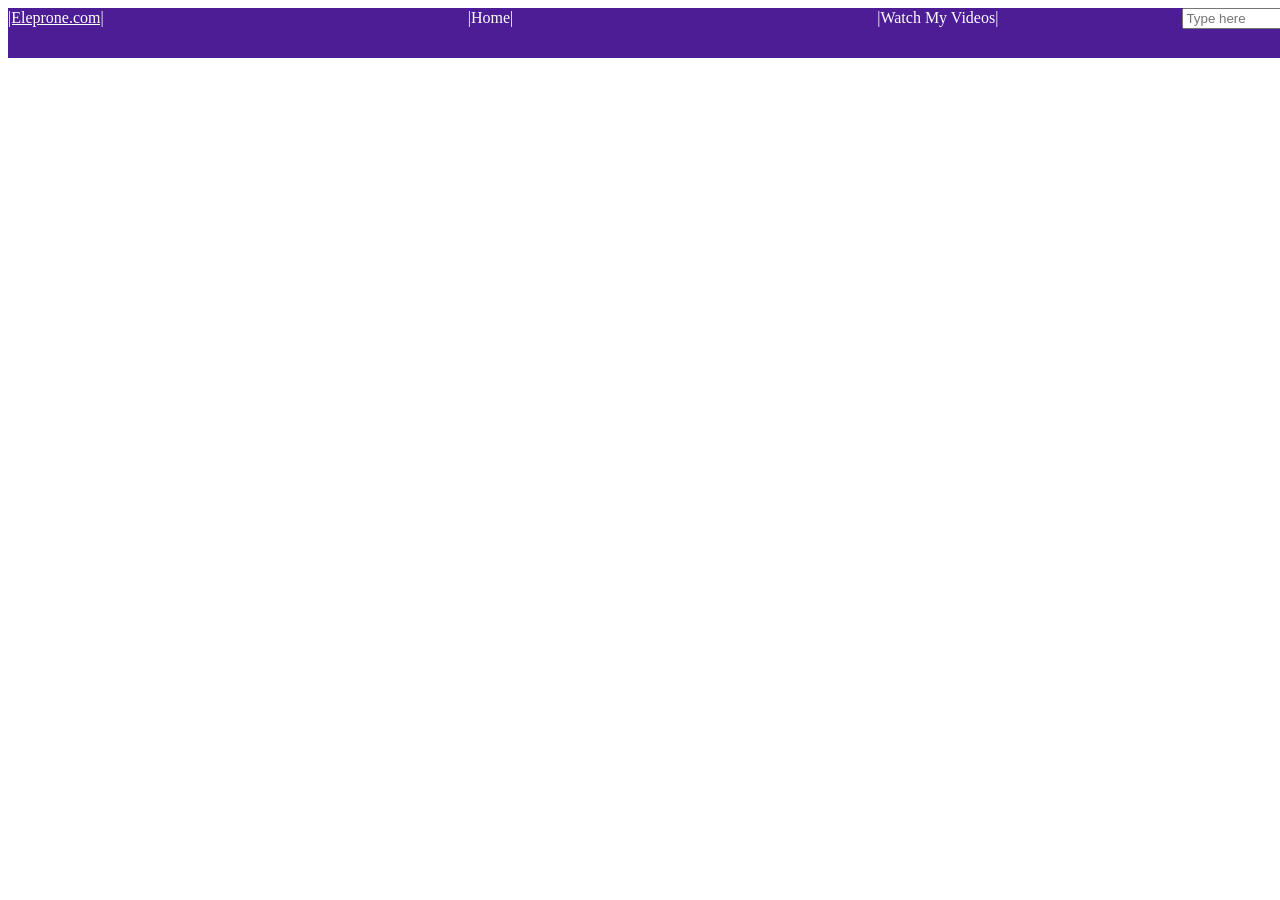
==== index.html @ dba21b11 "Update and rename Front.html to index.html" ====
<!DOCTYPE html>
<html lang="en">
<head>
<title>Eleprone</title>
<meta charset="UTF-8">
<meta name="viewport" content="width=device-width, initial-scale=1.0">
<meta http-eqiv="refresh" content="100">
<link rel="stylesheet" href="uni.css">
</head>
<body>
<div id="back">
<a id="1" style="margin-left: 0%;" href="https://www.youtube.com/@elepron">|Eleprone.com|</a>
<a id="2">|Home|</a>
<a id="3">|Watch My Videos|</a>
<input placeholder="Type here" >
<button >Search</button>
</div>


</body>
</html>
---- uni.css ----
#back{
    background-color:#4C1D95;
    width: 3000px;
    height: 50px;
}

*{
    color: #fff;
}
a{
    margin:180px;
}
input{
    color:black;
}
button{
    color:black
}
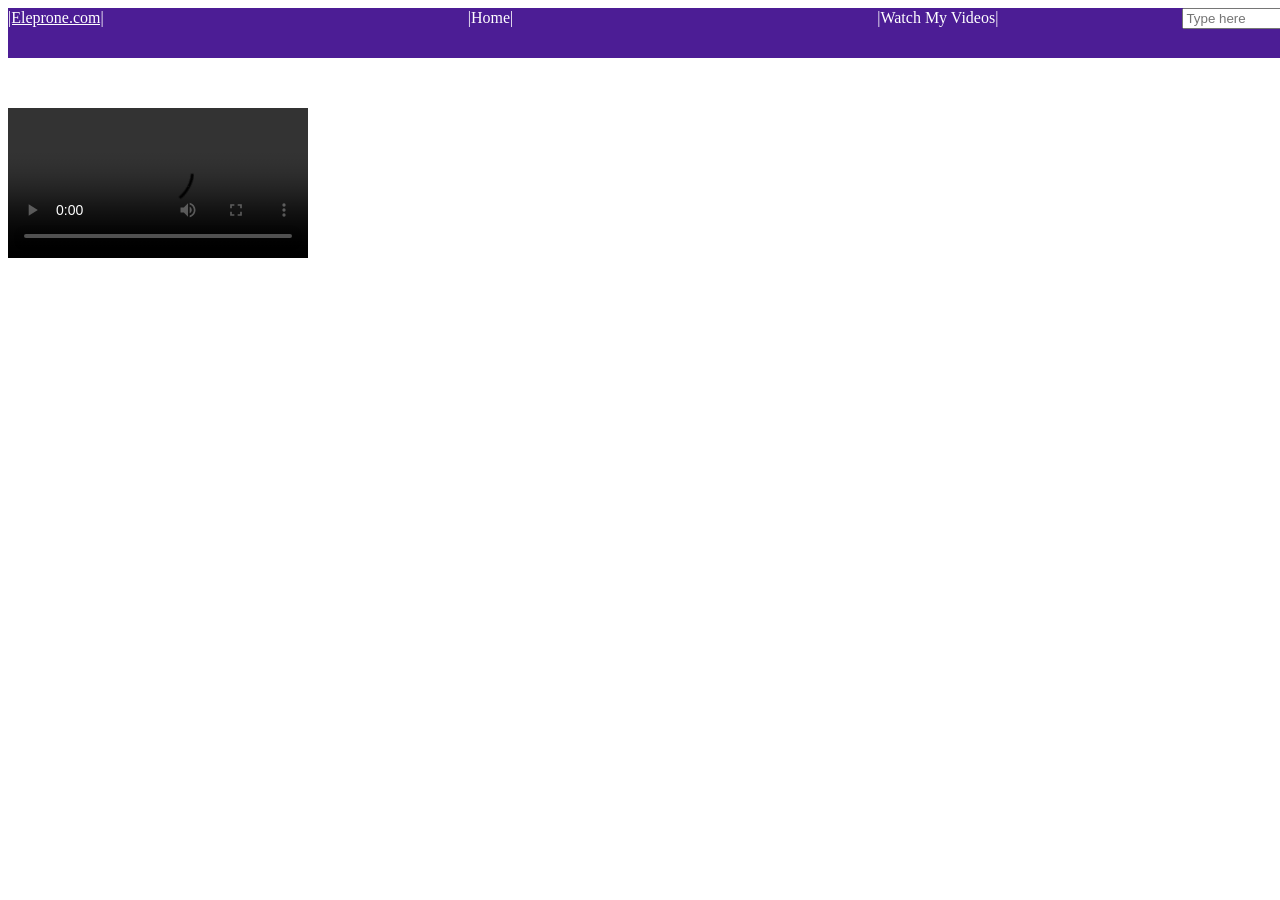
==== commit e91da426: "Update index.html" ====
--- a/index.html
+++ b/index.html
@@ -15,7 +15,13 @@
 <input placeholder="Type here" >
 <button >Search</button>
 </div>
+<div id="a299">
+	<p id="a9" style="text-align: center;">My Latest Video</p>
+	<video controls id="a8">
+		<source src="videoplayback (9).mp4" type="video/mp4">
+	</video>
 
+</div>
 
 </body>
 </html>
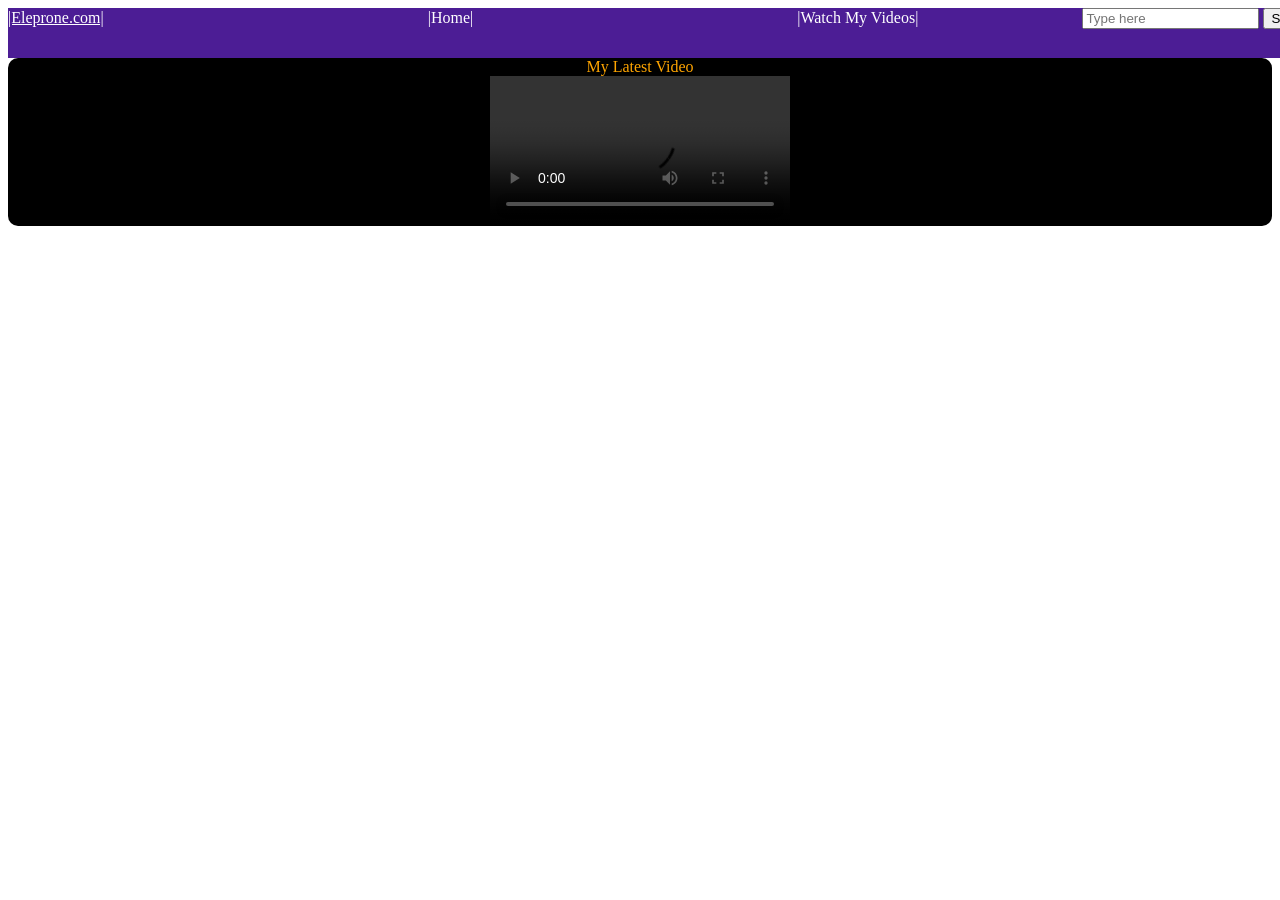
==== commit c4ad7c0d: "Update index.html" ====
--- a/index.html
+++ b/index.html
@@ -13,7 +13,7 @@
 <a id="2">|Home|</a>
 <a id="3">|Watch My Videos|</a>
 <input placeholder="Type here" >
-<button >Search</button>
+<button >Search my videos</button>
 </div>
 <div id="a299">
 	<p id="a9" style="text-align: center;">My Latest Video</p>
@@ -25,3 +25,4 @@
 
 </body>
 </html>
+
--- a/uni.css
+++ b/uni.css
@@ -8,11 +8,27 @@
     color: #fff;
 }
 a{
-    margin:180px;
+    margin:160px;
 }
 input{
     color:black;
 }
 button{
     color:black
-}+}
+#a299{
+    background-color: black;
+    border-radius: 10px;
+}
+#a9{
+    margin-block-start: 0px;
+    margin-block-end: 0px;
+    color:orange;
+}
+#a8{
+    align-items: center;
+}
+video{
+    display:block;
+    margin:auto;
+}
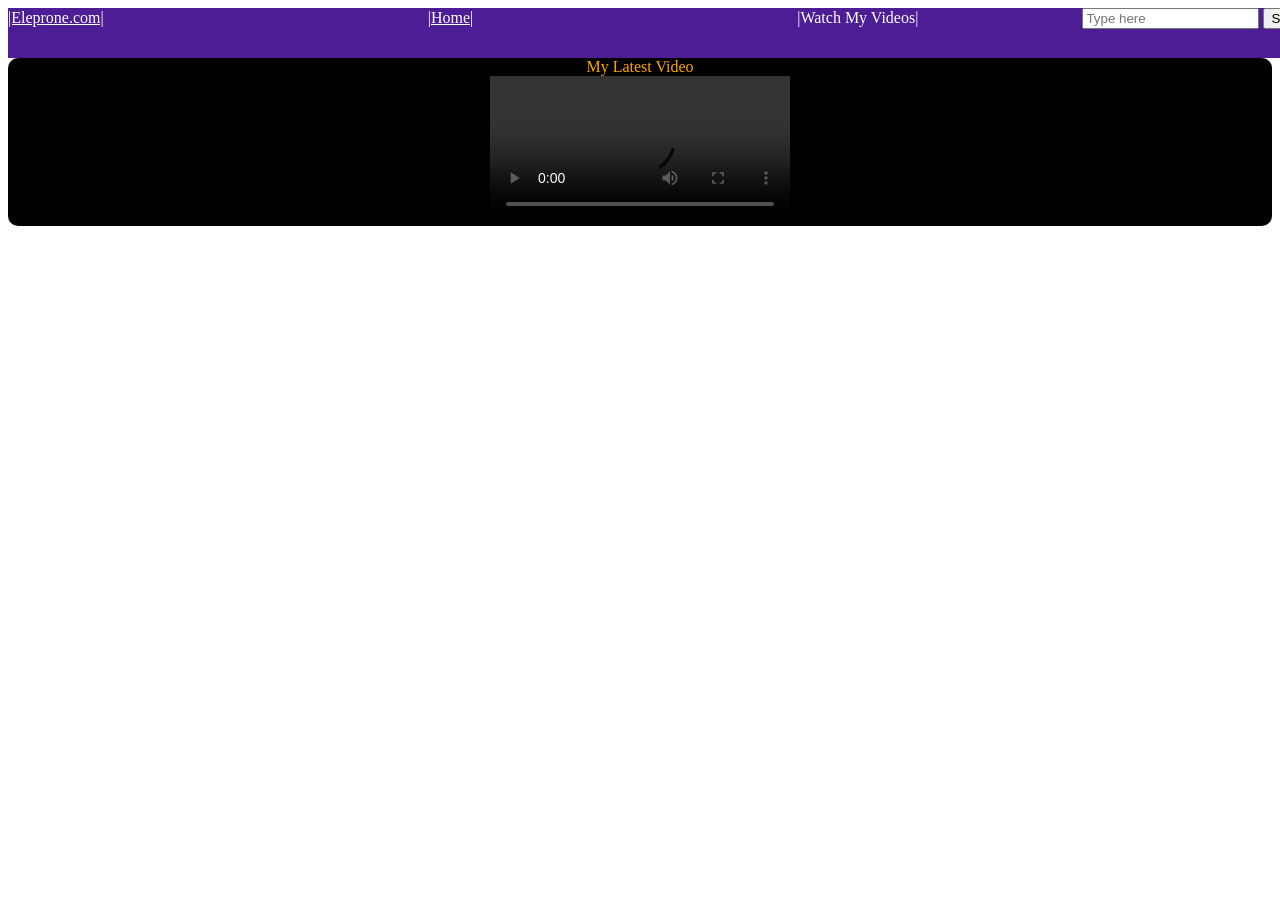
==== commit 30673b26: "Update index.html" ====
--- a/index.html
+++ b/index.html
@@ -10,7 +10,7 @@
 <body>
 <div id="back">
 <a id="1" style="margin-left: 0%;" href="https://www.youtube.com/@elepron">|Eleprone.com|</a>
-<a id="2">|Home|</a>
+<a id="2" href="https://universal-gaming99.github.io/my-website/">|Home|</a>
 <a id="3">|Watch My Videos|</a>
 <input placeholder="Type here" >
 <button >Search my videos</button>
@@ -26,3 +26,4 @@
 </body>
 </html>
 
+
